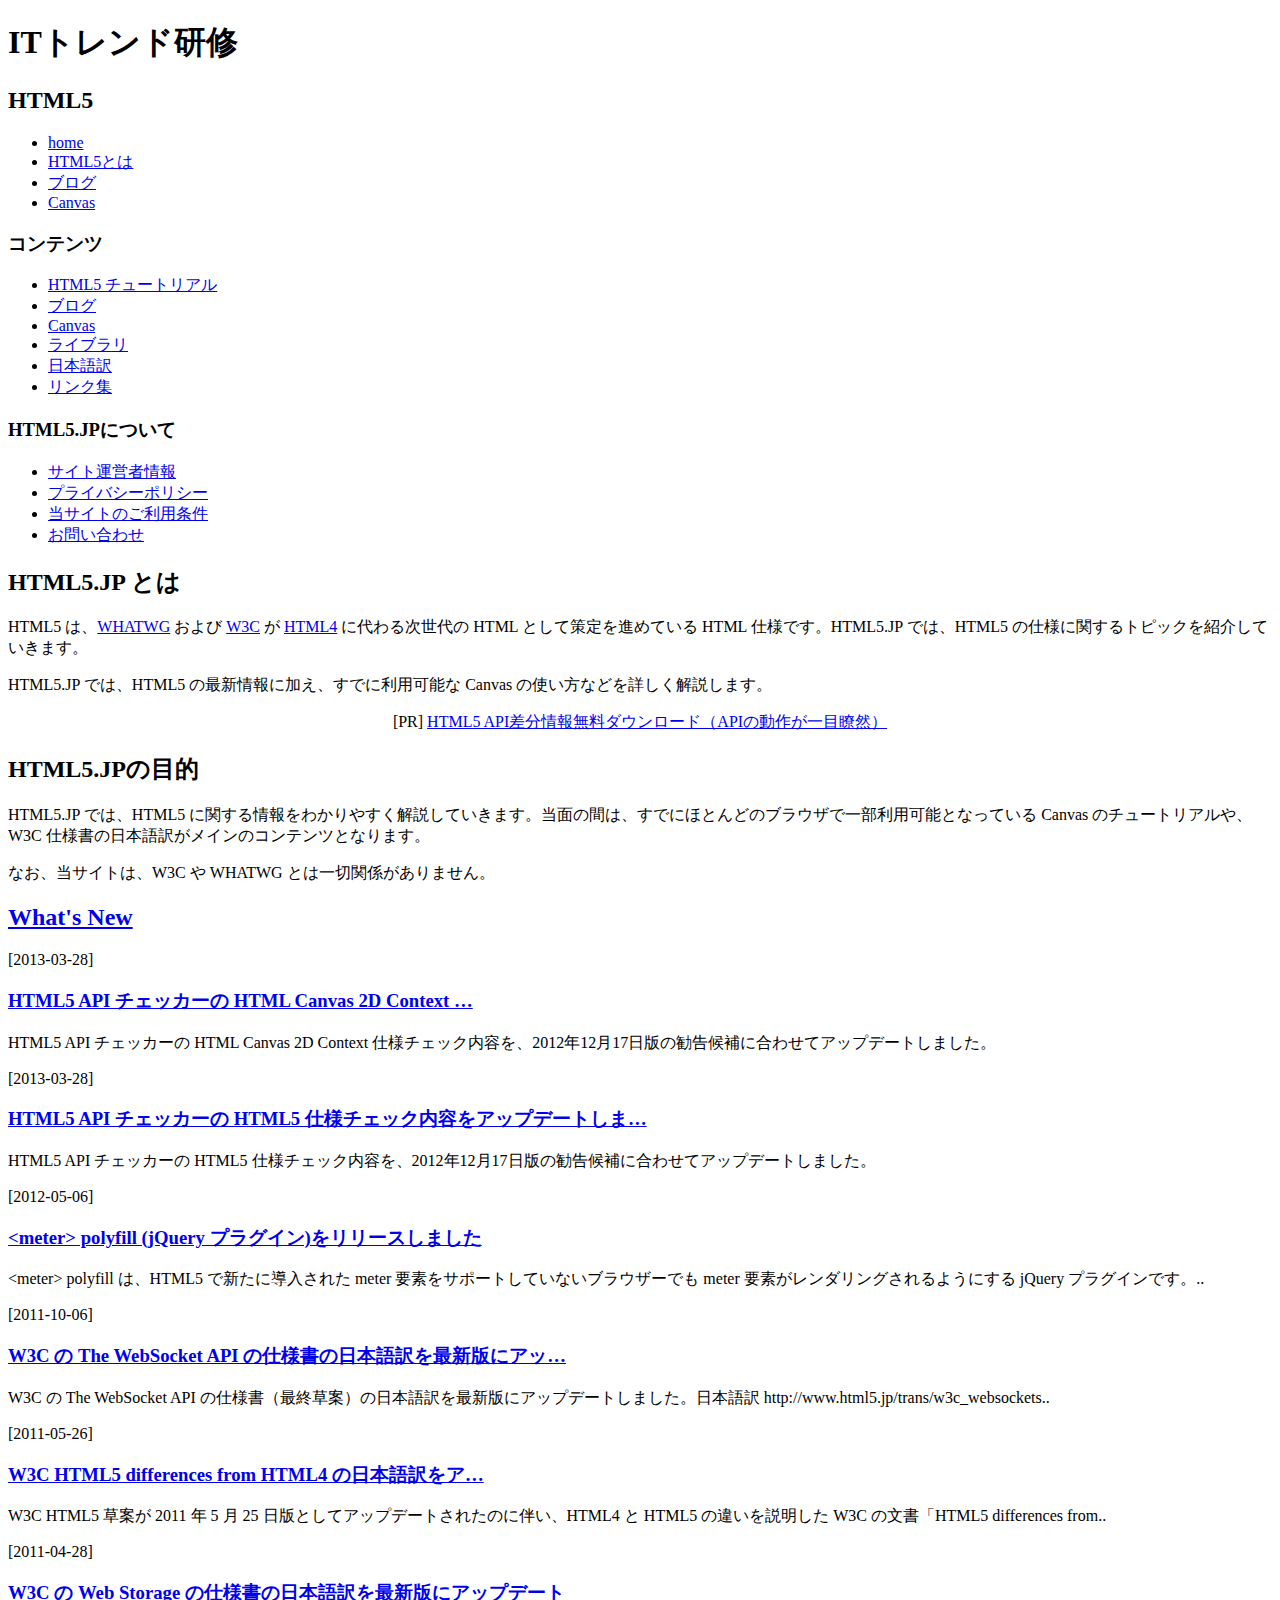
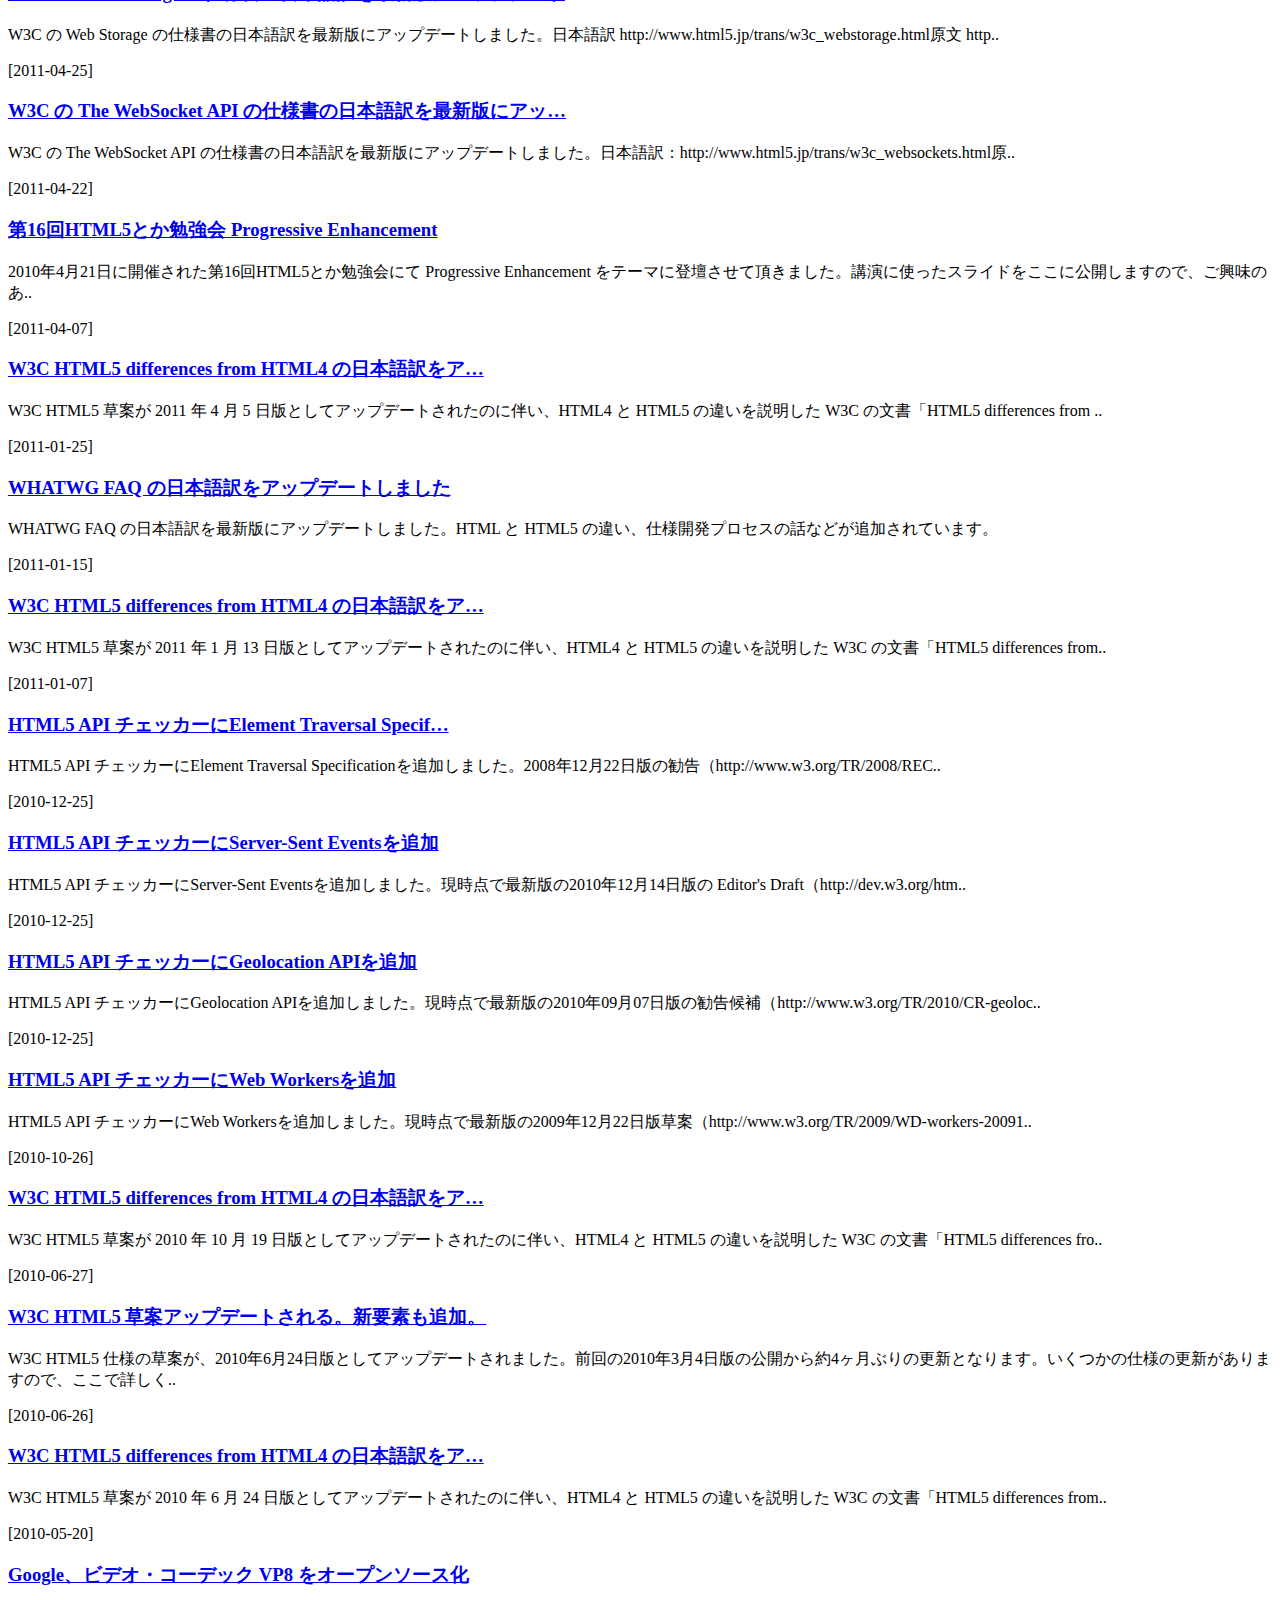
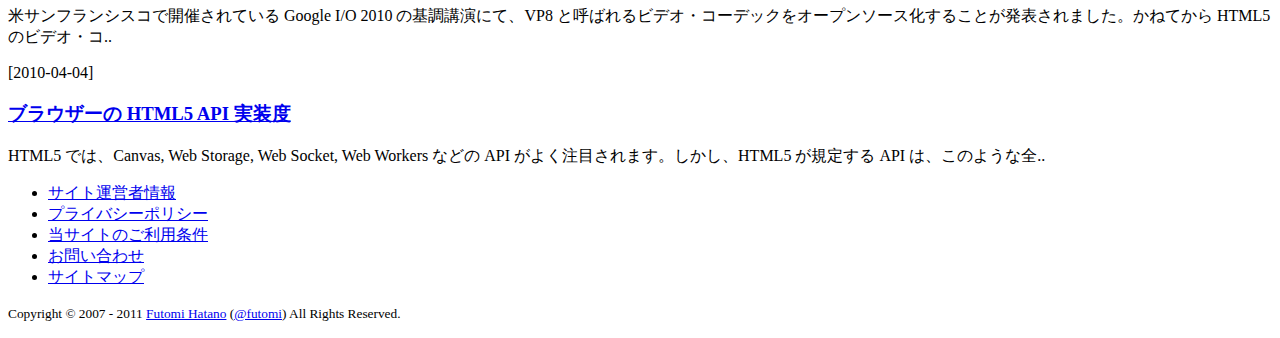
==== 02_成果物/reference/tug_add_html5.html @ cef4dcf5 "とりあえず" ====
<!DOCTYPE html>
<html lang="ja">
<head>
<meta charset="Shift_JIS" />
<title>�ǉ��^�O</title>
<link rel="stylesheet" href="/css/style.css" type="text/css" />
</head>

<body>

<div id="wrapper"> 

    <header id="header">
    <hgroup>
        <h1>IT�g�����h���C</h1>
        <h2>HTML5</h2>
    </hgroup>
    <nav>
        <ul>
            <li><a href="/">home</a></li>
            <li><a href="/tutorial/index.html">HTML5�Ƃ�</a></li>
            <li><a href="/blog/">�u���O</a></li>
            <li><a href="/canvas/index.html">Canvas</a></li>
        </ul>
    </nav>
    </header>
</div>

<div id="wrapper-left">
    <nav>
    <h3>�R���e���c</h3>
        <ul>
            <li><a href="/tutorial/index.html">HTML5 �`���[�g���A��</a></li>
            <li><a href="/html5/index.html">�u���O</a></li>
            <li><a href="/canvas/index.html">Canvas</a></li>
            <li><a href="/library/index.html">���C�u����</a></li>
            <li><a href="/trans/index.html">���{���</a></li>
            <li><a href="/link/index.html">�����N�W</a></li>
        </ul>
    <h3>HTML5.JP�ɂ���</h3>
        <ul>
            <li><a href="/about/profile.html">�T�C�g�^�c�ҏ��</a></li>
            <li><a href="/about/privacy.html">�v���C�o�V�[�|���V�[</a></li>
            <li><a href="/about/termsofuse.html">���T�C�g�̂����p����</a></li>
            <li><a href="/about/exec/contact/form.cgi">���₢���킹</a></li>
        </ul>
    </nav>
</div>

	<div id="mc" class="top-page">
		<section class="intro">
			<h2>HTML5.JP �Ƃ�</h2>
			<p>HTML5 �́A<a href="http://www.whatwg.org/" title="Web Hypertext Application Technology Working Group">WHATWG</a> ����� <a href="http://www.w3.org/" title="World Wide Web Consortium (W3C)">W3C</a> �� <a href="http://www.w3.org/TR/html401/" title="HTML 4.01 Specification">HTML4</a> �ɑ��鎟����� HTML �Ƃ��č����i�߂Ă��� HTML �d�l�ł��BHTML5.JP �ł́AHTML5 �̎d�l�Ɋւ���g�s�b�N���Љ�Ă����܂��B</p>
			<p>HTML5.JP �ł́AHTML5 �̍ŐV���ɉ����A���łɗ��p�\�� Canvas �̎g�����Ȃǂ��ڂ���������܂��B</p>
		</section>
		<div class="clear"></div>
		<!-- ad start --> 
		<aside class="ad">
<script>
google_ad_client = "pub-7217244092102002";
google_ad_slot = "2518231222";
google_ad_width = 468;
google_ad_height = 60;
</script>
<script src="http://pagead2.googlesyndication.com/pagead/show_ads.js"></script>
</aside>


		<div style="text-align:center;">
			<p>[PR] <a href="http://www.proveq.jp/html5-api-definfo/index.html">HTML5 API������񖳗��_�E�����[�h�iAPI�̓��삪��ڗđR�j</a></p>
		</div>
		<!-- ad end -->
		<section>
			<h2>HTML5.JP�̖ړI</h2>
			<p>HTML5.JP �ł́AHTML5 �Ɋւ�������킩��₷��������Ă����܂��B���ʂ̊Ԃ́A���łɂقƂ�ǂ̃u���E�U�ňꕔ���p�\�ƂȂ��Ă��� Canvas �̃`���[�g���A����AW3C �d�l���̓��{��󂪃��C���̃R���e���c�ƂȂ�܂��B</p>
			<p>�Ȃ��A���T�C�g�́AW3C �� WHATWG �Ƃ͈�؊֌W������܂���B</p>
		</section>
		<section id="whatsnew">
			<h2><a href="http://www.html5.jp/index.rdf">What's New</a></h2>
			
<article>
  <header>
    [<time datetime="2013-03-28T23:48:10+09:00">2013-03-28</time>]
    <h3><a href="http://www.html5.jp/tutorial/apicheck/2dcontext.html">HTML5 API �`�F�b�J�[�� HTML Canvas 2D Context �c</a></h3>
  </header>
  <p>HTML5 API �`�F�b�J�[�� HTML Canvas 2D Context �d�l�`�F�b�N���e���A2012�N12��17���ł̊������ɍ��킹�ăA�b�v�f�[�g���܂����B</p>
</article>

<article>
  <header>
    [<time datetime="2013-03-28T21:30:02+09:00">2013-03-28</time>]
    <h3><a href="http://www.html5.jp/tutorial/apicheck/index.html">HTML5 API �`�F�b�J�[�� HTML5 �d�l�`�F�b�N���e���A�b�v�f�[�g���܁c</a></h3>
  </header>
  <p>HTML5 API �`�F�b�J�[�� HTML5 �d�l�`�F�b�N���e���A2012�N12��17���ł̊������ɍ��킹�ăA�b�v�f�[�g���܂����B</p>
</article>

<article>
  <header>
    [<time datetime="2012-05-06T08:53:52+09:00">2012-05-06</time>]
    <h3><a href="http://www.html5.jp/library/meter.html">&lt;meter&gt; polyfill (jQuery �v���O�C��)�������[�X���܂���</a></h3>
  </header>
  <p>&lt;meter&gt; polyfill �́AHTML5 �ŐV���ɓ������ꂽ meter �v�f���T�|�[�g���Ă��Ȃ��u���E�U�[�ł� meter �v�f�������_�����O�����悤�ɂ��� jQuery �v���O�C���ł��B..</p>
</article>

<article>
  <header>
    [<time datetime="2011-10-06T20:50:57+09:00">2011-10-06</time>]
    <h3><a href="http://www.html5.jp/trans/w3c_websockets.html">W3C �� The WebSocket API �̎d�l���̓��{�����ŐV�łɃA�b�c</a></h3>
  </header>
  <p>W3C �� The WebSocket API �̎d�l���i�ŏI���āj�̓��{�����ŐV�łɃA�b�v�f�[�g���܂����B���{��� http://www.html5.jp/trans/w3c_websockets..</p>
</article>

<article>
  <header>
    [<time datetime="2011-05-26T11:13:07+09:00">2011-05-26</time>]
    <h3><a href="http://www.html5.jp/trans/w3c_differences.html">W3C HTML5 differences from HTML4 �̓��{�����A�c</a></h3>
  </header>
  <p>W3C HTML5 ���Ă� 2011 �N 5 �� 25 ���łƂ��ăA�b�v�f�[�g���ꂽ�̂ɔ����AHTML4 �� HTML5 �̈Ⴂ��������� W3C �̕����uHTML5 differences from..</p>
</article>

<article>
  <header>
    [<time datetime="2011-04-28T17:18:43+09:00">2011-04-28</time>]
    <h3><a href="http://www.html5.jp/trans/w3c_webstorage.html">W3C �� Web Storage �̎d�l���̓��{�����ŐV�łɃA�b�v�f�[�g</a></h3>
  </header>
  <p>W3C �� Web Storage �̎d�l���̓��{�����ŐV�łɃA�b�v�f�[�g���܂����B���{��� http://www.html5.jp/trans/w3c_webstorage.html���� http..</p>
</article>

<article>
  <header>
    [<time datetime="2011-04-25T00:47:29+09:00">2011-04-25</time>]
    <h3><a href="http://www.html5.jp/trans/w3c_websockets.html">W3C �� The WebSocket API �̎d�l���̓��{�����ŐV�łɃA�b�c</a></h3>
  </header>
  <p>W3C �� The WebSocket API �̎d�l���̓��{�����ŐV�łɃA�b�v�f�[�g���܂����B���{���Fhttp://www.html5.jp/trans/w3c_websockets.html��..</p>
</article>

<article>
  <header>
    [<time datetime="2011-04-22T11:22:14+09:00">2011-04-22</time>]
    <h3><a href="http://www.html5.jp/blog/?p=503">��16��HTML5�Ƃ��׋��� Progressive Enhancement</a></h3>
  </header>
  <p>2010�N4��21���ɊJ�Â��ꂽ��16��HTML5�Ƃ��׋���ɂ� Progressive Enhancement ���e�[�}�ɓo�d�����Ē����܂����B�u���Ɏg�����X���C�h�������Ɍ��J���܂��̂ŁA�������̂�..</p>
</article>

<article>
  <header>
    [<time datetime="2011-04-07T10:18:35+09:00">2011-04-07</time>]
    <h3><a href="http://www.html5.jp/trans/w3c_differences.html">W3C HTML5 differences from HTML4 �̓��{�����A�c</a></h3>
  </header>
  <p>W3C HTML5 ���Ă� 2011 �N 4 �� 5 ���łƂ��ăA�b�v�f�[�g���ꂽ�̂ɔ����AHTML4 �� HTML5 �̈Ⴂ��������� W3C �̕����uHTML5 differences from ..</p>
</article>

<article>
  <header>
    [<time datetime="2011-01-25T21:31:02+09:00">2011-01-25</time>]
    <h3><a href="http://www.html5.jp/trans/whatwg_html5faq.html">WHATWG FAQ �̓��{�����A�b�v�f�[�g���܂���</a></h3>
  </header>
  <p>WHATWG FAQ �̓��{�����ŐV�łɃA�b�v�f�[�g���܂����BHTML �� HTML5 �̈Ⴂ�A�d�l�J���v���Z�X�̘b�Ȃǂ��ǉ�����Ă��܂��B</p>
</article>

<article>
  <header>
    [<time datetime="2011-01-15T11:53:48+09:00">2011-01-15</time>]
    <h3><a href="http://www.html5.jp/trans/w3c_differences.html">W3C HTML5 differences from HTML4 �̓��{�����A�c</a></h3>
  </header>
  <p>W3C HTML5 ���Ă� 2011 �N 1 �� 13 ���łƂ��ăA�b�v�f�[�g���ꂽ�̂ɔ����AHTML4 �� HTML5 �̈Ⴂ��������� W3C �̕����uHTML5 differences from..</p>
</article>

<article>
  <header>
    [<time datetime="2011-01-07T19:50:58+09:00">2011-01-07</time>]
    <h3><a href="http://www.html5.jp/tutorial/apicheck/index.html">HTML5 API �`�F�b�J�[��Element Traversal Specif�c</a></h3>
  </header>
  <p>HTML5 API �`�F�b�J�[��Element Traversal Specification��ǉ����܂����B2008�N12��22���ł̊����ihttp://www.w3.org/TR/2008/REC..</p>
</article>

<article>
  <header>
    [<time datetime="2010-12-25T21:39:37+09:00">2010-12-25</time>]
    <h3><a href="http://www.html5.jp/tutorial/apicheck/index.html">HTML5 API �`�F�b�J�[��Server-Sent Events��ǉ�</a></h3>
  </header>
  <p>HTML5 API �`�F�b�J�[��Server-Sent Events��ǉ����܂����B�����_�ōŐV�ł�2010�N12��14���ł� Editor&#39;s Draft�ihttp://dev.w3.org/htm..</p>
</article>

<article>
  <header>
    [<time datetime="2010-12-25T14:30:27+09:00">2010-12-25</time>]
    <h3><a href="http://www.html5.jp/tutorial/apicheck/index.html">HTML5 API �`�F�b�J�[��Geolocation API��ǉ�</a></h3>
  </header>
  <p>HTML5 API �`�F�b�J�[��Geolocation API��ǉ����܂����B�����_�ōŐV�ł�2010�N09��07���ł̊������ihttp://www.w3.org/TR/2010/CR-geoloc..</p>
</article>

<article>
  <header>
    [<time datetime="2010-12-25T01:30:51+09:00">2010-12-25</time>]
    <h3><a href="http://www.html5.jp/tutorial/apicheck/index.html">HTML5 API �`�F�b�J�[��Web Workers��ǉ�</a></h3>
  </header>
  <p>HTML5 API �`�F�b�J�[��Web Workers��ǉ����܂����B�����_�ōŐV�ł�2009�N12��22���ő��āihttp://www.w3.org/TR/2009/WD-workers-20091..</p>
</article>

<article>
  <header>
    [<time datetime="2010-10-26T09:55:42+09:00">2010-10-26</time>]
    <h3><a href="http://www.html5.jp/trans/w3c_differences.html">W3C HTML5 differences from HTML4 �̓��{�����A�c</a></h3>
  </header>
  <p>W3C HTML5 ���Ă� 2010 �N 10 �� 19 ���łƂ��ăA�b�v�f�[�g���ꂽ�̂ɔ����AHTML4 �� HTML5 �̈Ⴂ��������� W3C �̕����uHTML5 differences fro..</p>
</article>

<article>
  <header>
    [<time datetime="2010-06-27T13:31:27+09:00">2010-06-27</time>]
    <h3><a href="http://www.html5.jp/blog/2010/06/27/w3c-html5-draft-updated/">W3C HTML5 ���ăA�b�v�f�[�g�����B�V�v�f���ǉ��B</a></h3>
  </header>
  <p>W3C HTML5 �d�l�̑��Ă��A2010�N6��24���łƂ��ăA�b�v�f�[�g����܂����B�O���2010�N3��4���ł̌��J�����4�����Ԃ�̍X�V�ƂȂ�܂��B�������̎d�l�̍X�V������܂��̂ŁA�����ŏڂ���..</p>
</article>

<article>
  <header>
    [<time datetime="2010-06-26T15:23:01+09:00">2010-06-26</time>]
    <h3><a href="http://www.html5.jp/trans/w3c_differences.html">W3C HTML5 differences from HTML4 �̓��{�����A�c</a></h3>
  </header>
  <p>W3C HTML5 ���Ă� 2010 �N 6 �� 24 ���łƂ��ăA�b�v�f�[�g���ꂽ�̂ɔ����AHTML4 �� HTML5 �̈Ⴂ��������� W3C �̕����uHTML5 differences from..</p>
</article>

<article>
  <header>
    [<time datetime="2010-05-20T10:44:43+09:00">2010-05-20</time>]
    <h3><a href="http://www.html5.jp/blog/2010/05/20/google-vp8-webm/">Google�A�r�f�I�E�R�[�f�b�N VP8 ���I�[�v���\�[�X��</a></h3>
  </header>
  <p>�ăT���t�����V�X�R�ŊJ�Â���Ă��� Google I/O 2010 �̊�u���ɂāAVP8 �ƌĂ΂��r�f�I�E�R�[�f�b�N���I�[�v���\�[�X�����邱�Ƃ����\����܂����B���˂Ă��� HTML5 �̃r�f�I�E�R..</p>
</article>

<article>
  <header>
    [<time datetime="2010-04-04T18:00:10+09:00">2010-04-04</time>]
    <h3><a href="http://www.html5.jp/blog/2010/04/04/html5-api/">�u���E�U�[�� HTML5 API �����x</a></h3>
  </header>
  <p>HTML5 �ł́ACanvas, Web Storage, Web Socket, Web Workers �Ȃǂ� API ���悭���ڂ���܂��B�������AHTML5 ���K�肷�� API �́A���̂悤�ȑS..</p>
</article>
 
		</section>
	</div>
	<!-- main content end --> 
	<!-- footer start --> 
	<footer id="footer">
	<ul>
		<li><a href="/about/profile.html">�T�C�g�^�c�ҏ��</a></li>
		<li><a href="/about/privacy.html">�v���C�o�V�[�|���V�[</a></li>
		<li><a href="/about/termsofuse.html">���T�C�g�̂����p����</a></li>
		<li><a href="/about/exec/contact/form.cgi">���₢���킹</a></li>
		<li><a href="/about/sitemap.html">�T�C�g�}�b�v</a></li>
	</ul>
	<p id="copyright"><small>Copyright &#169; 2007 - 2011 <a href="http://www.futomi.com/">Futomi Hatano</a> (<a href="http://twitter.com/futomi">@futomi</a>) All Rights Reserved.</small></p>
</footer>
<script type="text/javascript" src="/common/js/accp.js"></script>
 
	<!-- footer end --> 
</div>
</body>
</html>
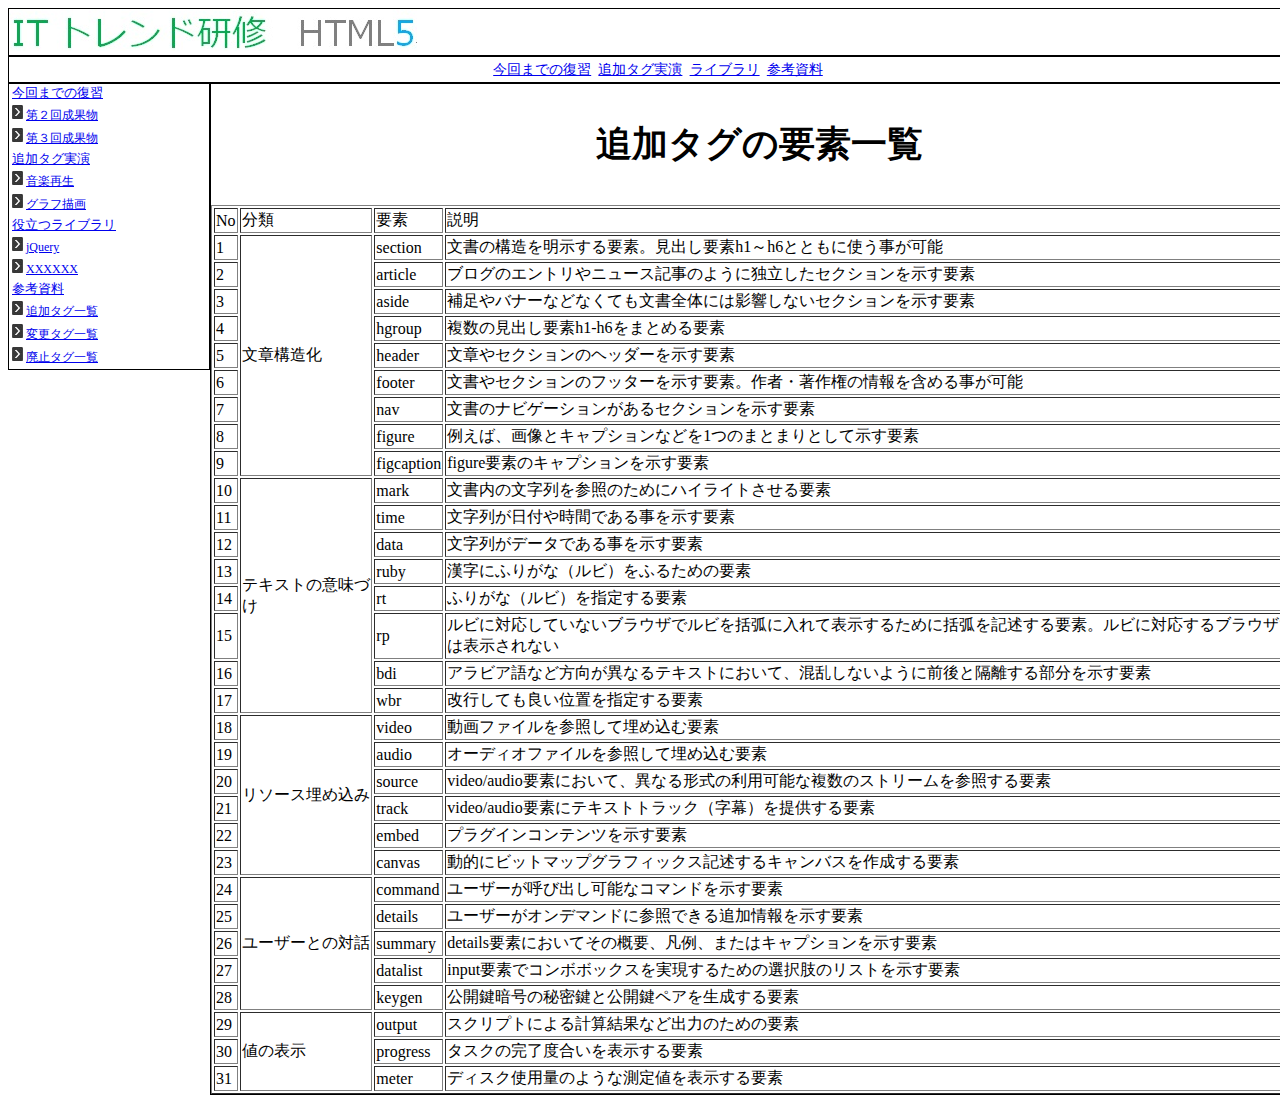
==== commit c87d1ec4: "ちょっと進めた" ====
--- a/02_成果物/reference/tug_add_html5.html
+++ b/02_成果物/reference/tug_add_html5.html
@@ -1,260 +1,100 @@
 <!DOCTYPE html>
 <html lang="ja">
+<!-- HTML���̋L�q -->
 <head>
-<meta charset="Shift_JIS" />
-<title>�ǉ��^�O</title>
-<link rel="stylesheet" href="/css/style.css" type="text/css" />
+  <meta charset="Shift_JIS" />
+  <title>�ǉ��^�O�ꗗ</title>
+  <link rel="stylesheet" href="../css/style.css" type="text/css" />
+  <script type="text/javascript" src="../scrpt/html5.js"></script>
 </head>
 
+
+
+<!-- HTML�{�̂̋L�q -->
 <body>
+<div id="content">
 
-<div id="wrapper"> 
-
-    <header id="header">
-    <hgroup>
-        <h1>IT�g�����h���C</h1>
-        <h2>HTML5</h2>
-    </hgroup>
-    <nav>
-        <ul>
-            <li><a href="/">home</a></li>
-            <li><a href="/tutorial/index.html">HTML5�Ƃ�</a></li>
-            <li><a href="/blog/">�u���O</a></li>
-            <li><a href="/canvas/index.html">Canvas</a></li>
-        </ul>
-    </nav>
-    </header>
+<!-- �摜�w�b�_�[�̋L�q -->
+<div id="title">
+  <header id="header">
+    <img src="../images/hedder.jpg">
+  </header>
 </div>
 
-<div id="wrapper-left">
-    <nav>
-    <h3>�R���e���c</h3>
-        <ul>
-            <li><a href="/tutorial/index.html">HTML5 �`���[�g���A��</a></li>
-            <li><a href="/html5/index.html">�u���O</a></li>
-            <li><a href="/canvas/index.html">Canvas</a></li>
-            <li><a href="/library/index.html">���C�u����</a></li>
-            <li><a href="/trans/index.html">���{���</a></li>
-            <li><a href="/link/index.html">�����N�W</a></li>
-        </ul>
-    <h3>HTML5.JP�ɂ���</h3>
-        <ul>
-            <li><a href="/about/profile.html">�T�C�g�^�c�ҏ��</a></li>
-            <li><a href="/about/privacy.html">�v���C�o�V�[�|���V�[</a></li>
-            <li><a href="/about/termsofuse.html">���T�C�g�̂����p����</a></li>
-            <li><a href="/about/exec/contact/form.cgi">���₢���킹</a></li>
-        </ul>
-    </nav>
+<!-- ���j���[�w�b�_�[�̋L�q -->
+<div id="menu_hedder"> 
+    <hgroup>
+      <a href="#">����܂ł̕��K</a>&nbsp
+      <a href="#">�ǉ��^�O����</a>&nbsp
+      <a href="#">���C�u����</a>&nbsp
+      <a href="#">�Q�l����</a>
+    </hgroup>
 </div>
-
-	<div id="mc" class="top-page">
-		<section class="intro">
-			<h2>HTML5.JP �Ƃ�</h2>
-			<p>HTML5 �́A<a href="http://www.whatwg.org/" title="Web Hypertext Application Technology Working Group">WHATWG</a> ����� <a href="http://www.w3.org/" title="World Wide Web Consortium (W3C)">W3C</a> �� <a href="http://www.w3.org/TR/html401/" title="HTML 4.01 Specification">HTML4</a> �ɑ��鎟����� HTML �Ƃ��č����i�߂Ă��� HTML �d�l�ł��BHTML5.JP �ł́AHTML5 �̎d�l�Ɋւ���g�s�b�N���Љ�Ă����܂��B</p>
-			<p>HTML5.JP �ł́AHTML5 �̍ŐV���ɉ����A���łɗ��p�\�� Canvas �̎g�����Ȃǂ��ڂ���������܂��B</p>
-		</section>
-		<div class="clear"></div>
-		<!-- ad start --> 
-		<aside class="ad">
-<script>
-google_ad_client = "pub-7217244092102002";
-google_ad_slot = "2518231222";
-google_ad_width = 468;
-google_ad_height = 60;
-</script>
-<script src="http://pagead2.googlesyndication.com/pagead/show_ads.js"></script>
-</aside>
-
-
-		<div style="text-align:center;">
-			<p>[PR] <a href="http://www.proveq.jp/html5-api-definfo/index.html">HTML5 API������񖳗��_�E�����[�h�iAPI�̓��삪��ڗđR�j</a></p>
-		</div>
-		<!-- ad end -->
-		<section>
-			<h2>HTML5.JP�̖ړI</h2>
-			<p>HTML5.JP �ł́AHTML5 �Ɋւ�������킩��₷��������Ă����܂��B���ʂ̊Ԃ́A���łɂقƂ�ǂ̃u���E�U�ňꕔ���p�\�ƂȂ��Ă��� Canvas �̃`���[�g���A����AW3C �d�l���̓��{��󂪃��C���̃R���e���c�ƂȂ�܂��B</p>
-			<p>�Ȃ��A���T�C�g�́AW3C �� WHATWG �Ƃ͈�؊֌W������܂���B</p>
-		</section>
-		<section id="whatsnew">
-			<h2><a href="http://www.html5.jp/index.rdf">What's New</a></h2>
-			
-<article>
-  <header>
-    [<time datetime="2013-03-28T23:48:10+09:00">2013-03-28</time>]
-    <h3><a href="http://www.html5.jp/tutorial/apicheck/2dcontext.html">HTML5 API �`�F�b�J�[�� HTML Canvas 2D Context �c</a></h3>
-  </header>
-  <p>HTML5 API �`�F�b�J�[�� HTML Canvas 2D Context �d�l�`�F�b�N���e���A2012�N12��17���ł̊������ɍ��킹�ăA�b�v�f�[�g���܂����B</p>
-</article>
-
-<article>
-  <header>
-    [<time datetime="2013-03-28T21:30:02+09:00">2013-03-28</time>]
-    <h3><a href="http://www.html5.jp/tutorial/apicheck/index.html">HTML5 API �`�F�b�J�[�� HTML5 �d�l�`�F�b�N���e���A�b�v�f�[�g���܁c</a></h3>
-  </header>
-  <p>HTML5 API �`�F�b�J�[�� HTML5 �d�l�`�F�b�N���e���A2012�N12��17���ł̊������ɍ��킹�ăA�b�v�f�[�g���܂����B</p>
-</article>
-
-<article>
-  <header>
-    [<time datetime="2012-05-06T08:53:52+09:00">2012-05-06</time>]
-    <h3><a href="http://www.html5.jp/library/meter.html">&lt;meter&gt; polyfill (jQuery �v���O�C��)�������[�X���܂���</a></h3>
-  </header>
-  <p>&lt;meter&gt; polyfill �́AHTML5 �ŐV���ɓ������ꂽ meter �v�f���T�|�[�g���Ă��Ȃ��u���E�U�[�ł� meter �v�f�������_�����O�����悤�ɂ��� jQuery �v���O�C���ł��B..</p>
-</article>
-
-<article>
-  <header>
-    [<time datetime="2011-10-06T20:50:57+09:00">2011-10-06</time>]
-    <h3><a href="http://www.html5.jp/trans/w3c_websockets.html">W3C �� The WebSocket API �̎d�l���̓��{�����ŐV�łɃA�b�c</a></h3>
-  </header>
-  <p>W3C �� The WebSocket API �̎d�l���i�ŏI���āj�̓��{�����ŐV�łɃA�b�v�f�[�g���܂����B���{��� http://www.html5.jp/trans/w3c_websockets..</p>
-</article>
-
-<article>
-  <header>
-    [<time datetime="2011-05-26T11:13:07+09:00">2011-05-26</time>]
-    <h3><a href="http://www.html5.jp/trans/w3c_differences.html">W3C HTML5 differences from HTML4 �̓��{�����A�c</a></h3>
-  </header>
-  <p>W3C HTML5 ���Ă� 2011 �N 5 �� 25 ���łƂ��ăA�b�v�f�[�g���ꂽ�̂ɔ����AHTML4 �� HTML5 �̈Ⴂ��������� W3C �̕����uHTML5 differences from..</p>
-</article>
-
-<article>
-  <header>
-    [<time datetime="2011-04-28T17:18:43+09:00">2011-04-28</time>]
-    <h3><a href="http://www.html5.jp/trans/w3c_webstorage.html">W3C �� Web Storage �̎d�l���̓��{�����ŐV�łɃA�b�v�f�[�g</a></h3>
-  </header>
-  <p>W3C �� Web Storage �̎d�l���̓��{�����ŐV�łɃA�b�v�f�[�g���܂����B���{��� http://www.html5.jp/trans/w3c_webstorage.html���� http..</p>
-</article>
-
-<article>
-  <header>
-    [<time datetime="2011-04-25T00:47:29+09:00">2011-04-25</time>]
-    <h3><a href="http://www.html5.jp/trans/w3c_websockets.html">W3C �� The WebSocket API �̎d�l���̓��{�����ŐV�łɃA�b�c</a></h3>
-  </header>
-  <p>W3C �� The WebSocket API �̎d�l���̓��{�����ŐV�łɃA�b�v�f�[�g���܂����B���{���Fhttp://www.html5.jp/trans/w3c_websockets.html��..</p>
-</article>
-
-<article>
-  <header>
-    [<time datetime="2011-04-22T11:22:14+09:00">2011-04-22</time>]
-    <h3><a href="http://www.html5.jp/blog/?p=503">��16��HTML5�Ƃ��׋��� Progressive Enhancement</a></h3>
-  </header>
-  <p>2010�N4��21���ɊJ�Â��ꂽ��16��HTML5�Ƃ��׋���ɂ� Progressive Enhancement ���e�[�}�ɓo�d�����Ē����܂����B�u���Ɏg�����X���C�h�������Ɍ��J���܂��̂ŁA�������̂�..</p>
-</article>
-
-<article>
-  <header>
-    [<time datetime="2011-04-07T10:18:35+09:00">2011-04-07</time>]
-    <h3><a href="http://www.html5.jp/trans/w3c_differences.html">W3C HTML5 differences from HTML4 �̓��{�����A�c</a></h3>
-  </header>
-  <p>W3C HTML5 ���Ă� 2011 �N 4 �� 5 ���łƂ��ăA�b�v�f�[�g���ꂽ�̂ɔ����AHTML4 �� HTML5 �̈Ⴂ��������� W3C �̕����uHTML5 differences from ..</p>
-</article>
-
-<article>
-  <header>
-    [<time datetime="2011-01-25T21:31:02+09:00">2011-01-25</time>]
-    <h3><a href="http://www.html5.jp/trans/whatwg_html5faq.html">WHATWG FAQ �̓��{�����A�b�v�f�[�g���܂���</a></h3>
-  </header>
-  <p>WHATWG FAQ �̓��{�����ŐV�łɃA�b�v�f�[�g���܂����BHTML �� HTML5 �̈Ⴂ�A�d�l�J���v���Z�X�̘b�Ȃǂ��ǉ�����Ă��܂��B</p>
-</article>
-
-<article>
-  <header>
-    [<time datetime="2011-01-15T11:53:48+09:00">2011-01-15</time>]
-    <h3><a href="http://www.html5.jp/trans/w3c_differences.html">W3C HTML5 differences from HTML4 �̓��{�����A�c</a></h3>
-  </header>
-  <p>W3C HTML5 ���Ă� 2011 �N 1 �� 13 ���łƂ��ăA�b�v�f�[�g���ꂽ�̂ɔ����AHTML4 �� HTML5 �̈Ⴂ��������� W3C �̕����uHTML5 differences from..</p>
-</article>
-
-<article>
-  <header>
-    [<time datetime="2011-01-07T19:50:58+09:00">2011-01-07</time>]
-    <h3><a href="http://www.html5.jp/tutorial/apicheck/index.html">HTML5 API �`�F�b�J�[��Element Traversal Specif�c</a></h3>
-  </header>
-  <p>HTML5 API �`�F�b�J�[��Element Traversal Specification��ǉ����܂����B2008�N12��22���ł̊����ihttp://www.w3.org/TR/2008/REC..</p>
-</article>
-
-<article>
-  <header>
-    [<time datetime="2010-12-25T21:39:37+09:00">2010-12-25</time>]
-    <h3><a href="http://www.html5.jp/tutorial/apicheck/index.html">HTML5 API �`�F�b�J�[��Server-Sent Events��ǉ�</a></h3>
-  </header>
-  <p>HTML5 API �`�F�b�J�[��Server-Sent Events��ǉ����܂����B�����_�ōŐV�ł�2010�N12��14���ł� Editor&#39;s Draft�ihttp://dev.w3.org/htm..</p>
-</article>
-
-<article>
-  <header>
-    [<time datetime="2010-12-25T14:30:27+09:00">2010-12-25</time>]
-    <h3><a href="http://www.html5.jp/tutorial/apicheck/index.html">HTML5 API �`�F�b�J�[��Geolocation API��ǉ�</a></h3>
-  </header>
-  <p>HTML5 API �`�F�b�J�[��Geolocation API��ǉ����܂����B�����_�ōŐV�ł�2010�N09��07���ł̊������ihttp://www.w3.org/TR/2010/CR-geoloc..</p>
-</article>
-
-<article>
-  <header>
-    [<time datetime="2010-12-25T01:30:51+09:00">2010-12-25</time>]
-    <h3><a href="http://www.html5.jp/tutorial/apicheck/index.html">HTML5 API �`�F�b�J�[��Web Workers��ǉ�</a></h3>
-  </header>
-  <p>HTML5 API �`�F�b�J�[��Web Workers��ǉ����܂����B�����_�ōŐV�ł�2009�N12��22���ő��āihttp://www.w3.org/TR/2009/WD-workers-20091..</p>
-</article>
-
-<article>
-  <header>
-    [<time datetime="2010-10-26T09:55:42+09:00">2010-10-26</time>]
-    <h3><a href="http://www.html5.jp/trans/w3c_differences.html">W3C HTML5 differences from HTML4 �̓��{�����A�c</a></h3>
-  </header>
-  <p>W3C HTML5 ���Ă� 2010 �N 10 �� 19 ���łƂ��ăA�b�v�f�[�g���ꂽ�̂ɔ����AHTML4 �� HTML5 �̈Ⴂ��������� W3C �̕����uHTML5 differences fro..</p>
-</article>
-
-<article>
-  <header>
-    [<time datetime="2010-06-27T13:31:27+09:00">2010-06-27</time>]
-    <h3><a href="http://www.html5.jp/blog/2010/06/27/w3c-html5-draft-updated/">W3C HTML5 ���ăA�b�v�f�[�g�����B�V�v�f���ǉ��B</a></h3>
-  </header>
-  <p>W3C HTML5 �d�l�̑��Ă��A2010�N6��24���łƂ��ăA�b�v�f�[�g����܂����B�O���2010�N3��4���ł̌��J�����4�����Ԃ�̍X�V�ƂȂ�܂��B�������̎d�l�̍X�V������܂��̂ŁA�����ŏڂ���..</p>
-</article>
-
-<article>
-  <header>
-    [<time datetime="2010-06-26T15:23:01+09:00">2010-06-26</time>]
-    <h3><a href="http://www.html5.jp/trans/w3c_differences.html">W3C HTML5 differences from HTML4 �̓��{�����A�c</a></h3>
-  </header>
-  <p>W3C HTML5 ���Ă� 2010 �N 6 �� 24 ���łƂ��ăA�b�v�f�[�g���ꂽ�̂ɔ����AHTML4 �� HTML5 �̈Ⴂ��������� W3C �̕����uHTML5 differences from..</p>
-</article>
-
-<article>
-  <header>
-    [<time datetime="2010-05-20T10:44:43+09:00">2010-05-20</time>]
-    <h3><a href="http://www.html5.jp/blog/2010/05/20/google-vp8-webm/">Google�A�r�f�I�E�R�[�f�b�N VP8 ���I�[�v���\�[�X��</a></h3>
-  </header>
-  <p>�ăT���t�����V�X�R�ŊJ�Â���Ă��� Google I/O 2010 �̊�u���ɂāAVP8 �ƌĂ΂��r�f�I�E�R�[�f�b�N���I�[�v���\�[�X�����邱�Ƃ����\����܂����B���˂Ă��� HTML5 �̃r�f�I�E�R..</p>
-</article>
-
-<article>
-  <header>
-    [<time datetime="2010-04-04T18:00:10+09:00">2010-04-04</time>]
-    <h3><a href="http://www.html5.jp/blog/2010/04/04/html5-api/">�u���E�U�[�� HTML5 API �����x</a></h3>
-  </header>
-  <p>HTML5 �ł́ACanvas, Web Storage, Web Socket, Web Workers �Ȃǂ� API ���悭���ڂ���܂��B�������AHTML5 ���K�肷�� API �́A���̂悤�ȑS..</p>
-</article>
- 
-		</section>
-	</div>
-	<!-- main content end --> 
-	<!-- footer start --> 
-	<footer id="footer">
-	<ul>
-		<li><a href="/about/profile.html">�T�C�g�^�c�ҏ��</a></li>
-		<li><a href="/about/privacy.html">�v���C�o�V�[�|���V�[</a></li>
-		<li><a href="/about/termsofuse.html">���T�C�g�̂����p����</a></li>
-		<li><a href="/about/exec/contact/form.cgi">���₢���킹</a></li>
-		<li><a href="/about/sitemap.html">�T�C�g�}�b�v</a></li>
-	</ul>
-	<p id="copyright"><small>Copyright &#169; 2007 - 2011 <a href="http://www.futomi.com/">Futomi Hatano</a> (<a href="http://twitter.com/futomi">@futomi</a>) All Rights Reserved.</small></p>
-</footer>
-<script type="text/javascript" src="/common/js/accp.js"></script>
- 
-	<!-- footer end --> 
+<!-- �������j���[�̋L�q -->
+<div id="menu_left">
+  <table>
+  <nav>
+    &nbsp<font size="2.5px"><a href="#">����܂ł̕��K</a></font><br>
+    <table>
+      <tr><td><img src="../images/list.jpg">&nbsp<a href="#">��Q�񐬉ʕ�</a></td></tr>
+      <tr><td><img src="../images/list.jpg">&nbsp<a href="#">��R�񐬉ʕ�</a></td></tr>
+    </table>
+    &nbsp<font size="2.5px"><a href="#">�ǉ��^�O����</a></font><br>
+    <table>
+      <tr><td><img src="../images/list.jpg">&nbsp<a href="#">���y�Đ�</a></td></tr>
+      <tr><td><img src="../images/list.jpg">&nbsp<a href="#">�O���t�`��</a></td></tr>
+    </table>
+    &nbsp<font size="2.5px"><a href="#">�𗧂��C�u����</a></font><br>
+    <table>
+      <tr><td><img src="../images/list.jpg">&nbsp<a href="#">jQuery</a></td></tr>
+      <tr><td><img src="../images/list.jpg">&nbsp<a href="#">XXXXXX</a></td></tr>
+    </table>
+    &nbsp<font size="2.5px"><a href="#">�Q�l����</a></font><br>
+    <table>
+      <tr><td><img src="../images/list.jpg">&nbsp<a href="#">�ǉ��^�O�ꗗ</a></td></tr>
+      <tr><td><img src="../images/list.jpg">&nbsp<a href="#">�ύX�^�O�ꗗ</a></td></tr
+      <tr><td><img src="../images/list.jpg">&nbsp<a href="#">�p�~�^�O�ꗗ</a></td></tr>
+    </table>
+  </nav>
+  </table>
+</div>
+<div id="main">
+  <h3>�ǉ��^�O�̗v�f�ꗗ</h3>
+  <table border=1>
+    <tr><td>No</td><td>����</td><td>�v�f</td><td>����</td></tr>
+    <tr><td>1</td><td rowspan="9">���͍\����</td><td>section</td><td>�����̍\���𖾎�����v�f�B���o���v�fh1�`h6�ƂƂ��Ɏg�������\</td></tr>
+    <tr><td>2</td><td>article</td><td>�u���O�̃G���g����j���[�X�L���̂悤�ɓƗ������Z�N�V�����������v�f</td></tr>
+    <tr><td>3</td><td>aside</td><td>�⑫��o�i�[�ȂǂȂ��Ă������S�̂ɂ͉e�����Ȃ��Z�N�V�����������v�f</td></tr>
+    <tr><td>4</td><td>hgroup</td><td>�����̌��o���v�fh1-h6���܂Ƃ߂�v�f</td></tr>
+    <tr><td>5</td><td>header</td><td>���͂�Z�N�V�����̃w�b�_�[�������v�f</td></tr>
+    <tr><td>6</td><td>footer</td><td>������Z�N�V�����̃t�b�^�[�������v�f�B��ҁE���쌠�̏����܂߂鎖���\</td></tr>
+    <tr><td>7</td><td>nav</td><td>�����̃i�r�Q�[�V����������Z�N�V�����������v�f</td></tr>
+    <tr><td>8</td><td>figure</td><td>�Ⴆ�΁A�摜�ƃL���v�V�����Ȃǂ�1�̂܂Ƃ܂�Ƃ��Ď����v�f</td></tr>
+    <tr><td>9</td><td>figcaption</td><td>figure�v�f�̃L���v�V�����������v�f</td></tr>
+    <tr><td>10</td><td rowspan="8">�e�L�X�g�̈Ӗ��Â�</td><td>mark</td><td>�������̕�������Q�Ƃ̂��߂Ƀn�C���C�g������v�f</td></tr>
+    <tr><td>11</td><td>time</td><td>�����񂪓��t�⎞�Ԃł��鎖�������v�f</td></tr>
+    <tr><td>12</td><td>data</td><td>�����񂪃f�[�^�ł��鎖�������v�f</td></tr>
+    <tr><td>13</td><td>ruby</td><td>�����ɂӂ肪�ȁi���r�j���ӂ邽�߂̗v�f</td></tr>
+    <tr><td>14</td><td>rt</td><td>�ӂ肪�ȁi���r�j���w�肷��v�f</td></tr>
+    <tr><td>15</td><td>rp</td><td>���r�ɑΉ����Ă��Ȃ��u���E�U�Ń��r�����ʂɓ���ĕ\�����邽�߂Ɋ��ʂ��L�q����v�f�B���r�ɑΉ�����u���E�U�ł͕\������Ȃ�</td></tr>
+    <tr><td>16</td><td>bdi</td><td>�A���r�A��ȂǕ������قȂ�e�L�X�g�ɂ����āA�������Ȃ��悤�ɑO��Ɗu�����镔���������v�f</td></tr>
+    <tr><td>17</td><td>wbr</td><td>���s���Ă��ǂ��ʒu���w�肷��v�f</td></tr>
+    <tr><td>18</td><td rowspan="6">���\�[�X���ߍ���</td><td>video</td><td>����t�@�C�����Q�Ƃ��Ė��ߍ��ޗv�f</td></tr>
+    <tr><td>19</td><td>audio</td><td>�I�[�f�B�I�t�@�C�����Q�Ƃ��Ė��ߍ��ޗv�f</td></tr>
+    <tr><td>20</td><td>source</td><td>video/audio�v�f�ɂ����āA�قȂ�`���̗��p�\�ȕ����̃X�g���[�����Q�Ƃ���v�f</td></tr>
+    <tr><td>21</td><td>track</td><td>video/audio�v�f�Ƀe�L�X�g�g���b�N�i�����j��񋟂���v�f</td></tr>
+    <tr><td>22</td><td>embed</td><td>�v���O�C���R���e���c�������v�f</td></tr>
+    <tr><td>23</td><td>canvas</td><td>���I�Ƀr�b�g�}�b�v�O���t�B�b�N�X�L�q����L�����o�X���쐬����v�f</td></tr>
+    <tr><td>24</td><td rowspan="5">���[�U�[�Ƃ̑Θb</td><td>command</td><td>���[�U�[���Ăяo���\�ȃR�}���h�������v�f</td></tr>
+    <tr><td>25</td><td>details</td><td>���[�U�[���I���f�}���h�ɎQ�Ƃł���ǉ����������v�f</td></tr>
+    <tr><td>26</td><td>summary</td><td>details�v�f�ɂ����Ă��̊T�v�A�}��A�܂��̓L���v�V�����������v�f</td></tr>
+    <tr><td>27</td><td>datalist</td><td>input�v�f�ŃR���{�{�b�N�X���������邽�߂̑I�����̃��X�g�������v�f</td></tr>
+    <tr><td>28</td><td>keygen</td><td>���J���Í��̔閧���ƌ��J���y�A�𐶐�����v�f</td></tr>
+    <tr><td>29</td><td rowspan="3">�l�̕\��</td><td>output</td><td>�X�N���v�g�ɂ��v�Z���ʂȂǏo�͂̂��߂̗v�f</td></tr>
+    <tr><td>30</td><td>progress</td><td>�^�X�N�̊����x������\������v�f</td></tr>
+    <tr><td>31</td><td>meter</td><td>�f�B�X�N�g�p�ʂ̂悤�ȑ���l��\������v�f</td></tr>
+  </table>
+</div>
 </div>
 </body>
 </html>
--- a/02_成果物/css/style.css
+++ b/02_成果物/css/style.css
@@ -0,0 +1,50 @@
+div#content {
+  width: 1300px;
+  margin: auto;
+  position: relative;
+}
+
+div#title {
+  width: auto;
+  margin: auto;
+  position: relative;
+  border: 1px solid currentColor;
+}
+
+div#menu_hedder {
+  display: table-cell;
+  height: 25px;
+  width: 1300px;
+  text-align: center;
+  vertical-align: middle;
+  text-shadow: 1px 1px 1px #ffffff;
+  font-color: black;
+  font-size: 90%;
+  border: 1px solid currentColor;
+  background: -ms-linear-gradient(#FFFAFA 0%, #DCDCDC 50%, #D3D3D3 51%, #C0C0C0 100%);
+}
+
+div#menu_left {
+  float: left;
+  display: table-cell;
+  height: auto;
+  width: 200px;
+  text-align: left;
+  vertical-align: middle;
+  text-shadow: 1px 1px 1px #ffffff;
+  font-color: black;
+  font-size: 12px;
+  border: 1px solid currentColor;
+}
+
+div#main {
+  border: 1px solid currentColor;
+  float: left;
+  height: auto;
+  width: 1096px;
+}
+
+div#main h3 {
+  font-size: 36px;
+  text-align: center;
+}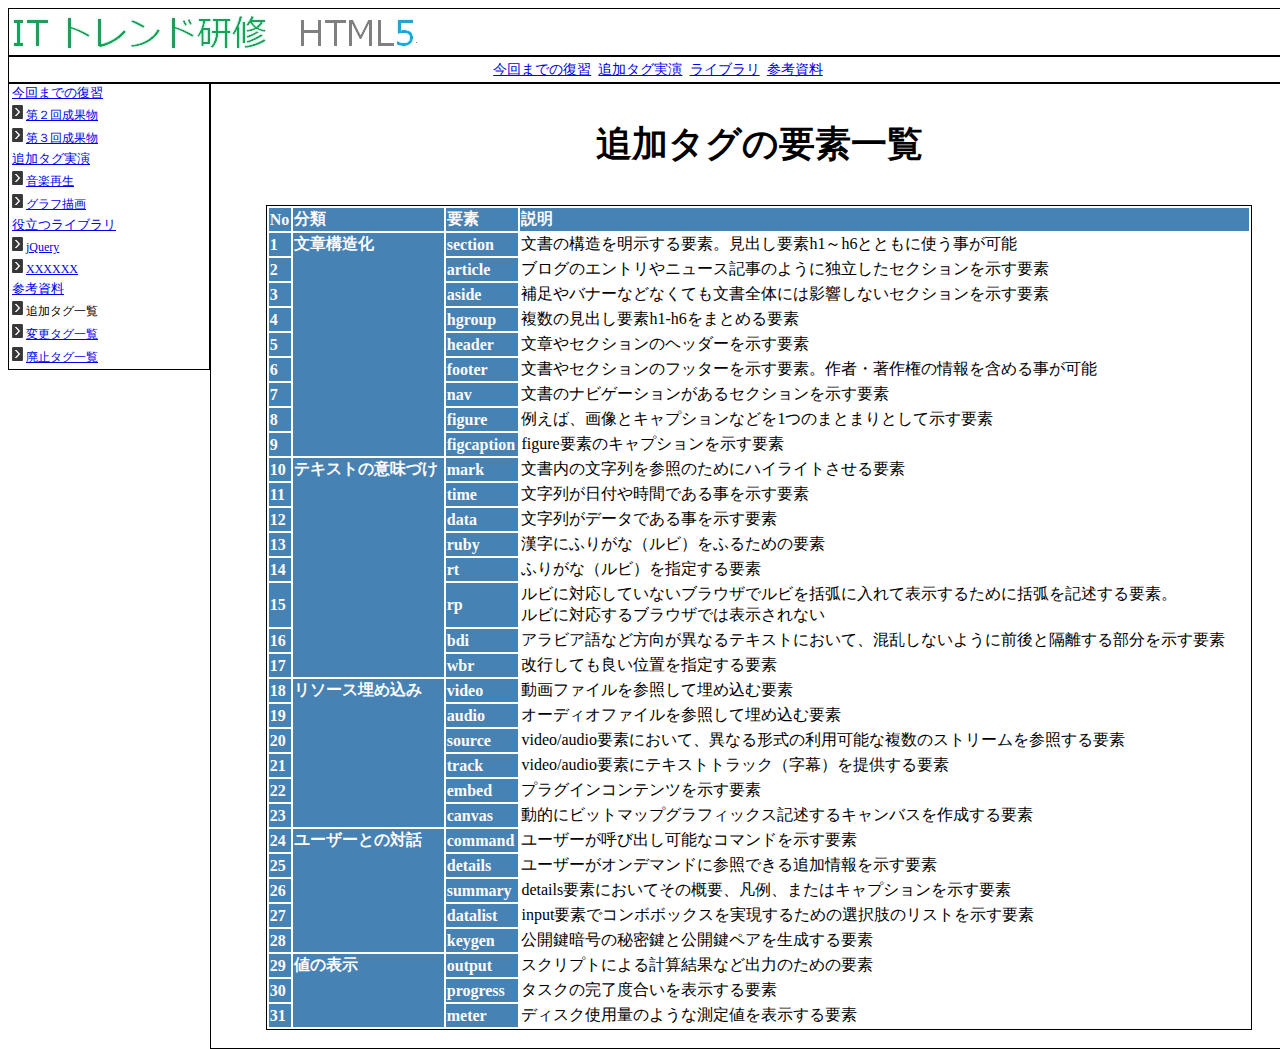
==== commit fdb7e49d: "最新化" ====
--- a/02_成果物/reference/tug_add_html5.html
+++ b/02_成果物/reference/tug_add_html5.html
@@ -51,7 +51,7 @@
     </table>
     &nbsp<font size="2.5px"><a href="#">�Q�l����</a></font><br>
     <table>
-      <tr><td><img src="../images/list.jpg">&nbsp<a href="#">�ǉ��^�O�ꗗ</a></td></tr>
+      <tr><td><img src="../images/list.jpg">&nbsp<span>�ǉ��^�O�ꗗ</span></td></tr>
       <tr><td><img src="../images/list.jpg">&nbsp<a href="#">�ύX�^�O�ꗗ</a></td></tr
       <tr><td><img src="../images/list.jpg">&nbsp<a href="#">�p�~�^�O�ꗗ</a></td></tr>
     </table>
@@ -60,41 +60,45 @@
 </div>
 <div id="main">
   <h3>�ǉ��^�O�̗v�f�ꗗ</h3>
-  <table border=1>
-    <tr><td>No</td><td>����</td><td>�v�f</td><td>����</td></tr>
-    <tr><td>1</td><td rowspan="9">���͍\����</td><td>section</td><td>�����̍\���𖾎�����v�f�B���o���v�fh1�`h6�ƂƂ��Ɏg�������\</td></tr>
-    <tr><td>2</td><td>article</td><td>�u���O�̃G���g����j���[�X�L���̂悤�ɓƗ������Z�N�V�����������v�f</td></tr>
-    <tr><td>3</td><td>aside</td><td>�⑫��o�i�[�ȂǂȂ��Ă������S�̂ɂ͉e�����Ȃ��Z�N�V�����������v�f</td></tr>
-    <tr><td>4</td><td>hgroup</td><td>�����̌��o���v�fh1-h6���܂Ƃ߂�v�f</td></tr>
-    <tr><td>5</td><td>header</td><td>���͂�Z�N�V�����̃w�b�_�[�������v�f</td></tr>
-    <tr><td>6</td><td>footer</td><td>������Z�N�V�����̃t�b�^�[�������v�f�B��ҁE���쌠�̏����܂߂鎖���\</td></tr>
-    <tr><td>7</td><td>nav</td><td>�����̃i�r�Q�[�V����������Z�N�V�����������v�f</td></tr>
-    <tr><td>8</td><td>figure</td><td>�Ⴆ�΁A�摜�ƃL���v�V�����Ȃǂ�1�̂܂Ƃ܂�Ƃ��Ď����v�f</td></tr>
-    <tr><td>9</td><td>figcaption</td><td>figure�v�f�̃L���v�V�����������v�f</td></tr>
-    <tr><td>10</td><td rowspan="8">�e�L�X�g�̈Ӗ��Â�</td><td>mark</td><td>�������̕�������Q�Ƃ̂��߂Ƀn�C���C�g������v�f</td></tr>
-    <tr><td>11</td><td>time</td><td>�����񂪓��t�⎞�Ԃł��鎖�������v�f</td></tr>
-    <tr><td>12</td><td>data</td><td>�����񂪃f�[�^�ł��鎖�������v�f</td></tr>
-    <tr><td>13</td><td>ruby</td><td>�����ɂӂ肪�ȁi���r�j���ӂ邽�߂̗v�f</td></tr>
-    <tr><td>14</td><td>rt</td><td>�ӂ肪�ȁi���r�j���w�肷��v�f</td></tr>
-    <tr><td>15</td><td>rp</td><td>���r�ɑΉ����Ă��Ȃ��u���E�U�Ń��r�����ʂɓ���ĕ\�����邽�߂Ɋ��ʂ��L�q����v�f�B���r�ɑΉ�����u���E�U�ł͕\������Ȃ�</td></tr>
-    <tr><td>16</td><td>bdi</td><td>�A���r�A��ȂǕ������قȂ�e�L�X�g�ɂ����āA�������Ȃ��悤�ɑO��Ɗu�����镔���������v�f</td></tr>
-    <tr><td>17</td><td>wbr</td><td>���s���Ă��ǂ��ʒu���w�肷��v�f</td></tr>
-    <tr><td>18</td><td rowspan="6">���\�[�X���ߍ���</td><td>video</td><td>����t�@�C�����Q�Ƃ��Ė��ߍ��ޗv�f</td></tr>
-    <tr><td>19</td><td>audio</td><td>�I�[�f�B�I�t�@�C�����Q�Ƃ��Ė��ߍ��ޗv�f</td></tr>
-    <tr><td>20</td><td>source</td><td>video/audio�v�f�ɂ����āA�قȂ�`���̗��p�\�ȕ����̃X�g���[�����Q�Ƃ���v�f</td></tr>
-    <tr><td>21</td><td>track</td><td>video/audio�v�f�Ƀe�L�X�g�g���b�N�i�����j��񋟂���v�f</td></tr>
-    <tr><td>22</td><td>embed</td><td>�v���O�C���R���e���c�������v�f</td></tr>
-    <tr><td>23</td><td>canvas</td><td>���I�Ƀr�b�g�}�b�v�O���t�B�b�N�X�L�q����L�����o�X���쐬����v�f</td></tr>
-    <tr><td>24</td><td rowspan="5">���[�U�[�Ƃ̑Θb</td><td>command</td><td>���[�U�[���Ăяo���\�ȃR�}���h�������v�f</td></tr>
-    <tr><td>25</td><td>details</td><td>���[�U�[���I���f�}���h�ɎQ�Ƃł���ǉ����������v�f</td></tr>
-    <tr><td>26</td><td>summary</td><td>details�v�f�ɂ����Ă��̊T�v�A�}��A�܂��̓L���v�V�����������v�f</td></tr>
-    <tr><td>27</td><td>datalist</td><td>input�v�f�ŃR���{�{�b�N�X���������邽�߂̑I�����̃��X�g�������v�f</td></tr>
-    <tr><td>28</td><td>keygen</td><td>���J���Í��̔閧���ƌ��J���y�A�𐶐�����v�f</td></tr>
-    <tr><td>29</td><td rowspan="3">�l�̕\��</td><td>output</td><td>�X�N���v�g�ɂ��v�Z���ʂȂǏo�͂̂��߂̗v�f</td></tr>
-    <tr><td>30</td><td>progress</td><td>�^�X�N�̊����x������\������v�f</td></tr>
-    <tr><td>31</td><td>meter</td><td>�f�B�X�N�g�p�ʂ̂悤�ȑ���l��\������v�f</td></tr>
+  <div align="center">
+  <table id="consult" bordercolor="black">
+    <tr><td id="headline">No</td><td id="headline">����</td><td id="headline">�v�f</td><td id="headline">����</td></tr>
+    <tr><td id="number">1</td><td id="thread" rowspan="9">���͍\����</td><td id="element">section</td><td id="reference">�����̍\���𖾎�����v�f�B���o���v�fh1�`h6�ƂƂ��Ɏg�������\</td></tr>
+    <tr><td id="number">2</td><td id="element">article</td><td id="reference">�u���O�̃G���g����j���[�X�L���̂悤�ɓƗ������Z�N�V�����������v�f</td></tr>
+    <tr><td id="number">3</td><td id="element">aside</td><td id="reference">�⑫��o�i�[�ȂǂȂ��Ă������S�̂ɂ͉e�����Ȃ��Z�N�V�����������v�f</td></tr>
+    <tr><td id="number">4</td><td id="element">hgroup</td><td id="reference">�����̌��o���v�fh1-h6���܂Ƃ߂�v�f</td></tr>
+    <tr><td id="number">5</td><td id="element">header</td><td id="reference">���͂�Z�N�V�����̃w�b�_�[�������v�f</td></tr>
+    <tr><td id="number">6</td><td id="element">footer</td><td id="reference">������Z�N�V�����̃t�b�^�[�������v�f�B��ҁE���쌠�̏����܂߂鎖���\</td></tr>
+    <tr><td id="number">7</td><td id="element">nav</td><td id="reference">�����̃i�r�Q�[�V����������Z�N�V�����������v�f</td></tr>
+    <tr><td id="number">8</td><td id="element">figure</td><td id="reference">�Ⴆ�΁A�摜�ƃL���v�V�����Ȃǂ�1�̂܂Ƃ܂�Ƃ��Ď����v�f</td></tr>
+    <tr><td id="number">9</td><td id="element">figcaption</td><td id="reference">figure�v�f�̃L���v�V�����������v�f</td></tr>
+    <tr><td id="number">10</td><td id="thread" rowspan="8">�e�L�X�g�̈Ӗ��Â�</td><td id="element">mark</td><td id="reference">�������̕�������Q�Ƃ̂��߂Ƀn�C���C�g������v�f</td></tr>
+    <tr><td id="number">11</td><td id="element">time</td><td id="reference">�����񂪓��t�⎞�Ԃł��鎖�������v�f</td></tr>
+    <tr><td id="number">12</td><td id="element">data</td><td id="reference">�����񂪃f�[�^�ł��鎖�������v�f</td></tr>
+    <tr><td id="number">13</td><td id="element">ruby</td><td id="reference">�����ɂӂ肪�ȁi���r�j���ӂ邽�߂̗v�f</td></tr>
+    <tr><td id="number">14</td><td id="element">rt</td><td id="reference">�ӂ肪�ȁi���r�j���w�肷��v�f</td></tr>
+    <tr><td id="number">15</td><td id="element">rp</td><td id="reference">���r�ɑΉ����Ă��Ȃ��u���E�U�Ń��r�����ʂɓ���ĕ\�����邽�߂Ɋ��ʂ��L�q����v�f�B<br>���r�ɑΉ�����u���E�U�ł͕\������Ȃ�</td></tr>
+    <tr><td id="number">16</td><td id="element">bdi</td><td id="reference">�A���r�A��ȂǕ������قȂ�e�L�X�g�ɂ����āA�������Ȃ��悤�ɑO��Ɗu�����镔���������v�f</td></tr>
+    <tr><td id="number">17</td><td id="element">wbr</td><td id="reference">���s���Ă��ǂ��ʒu���w�肷��v�f</td></tr>
+    <tr><td id="number">18</td><td id="thread" rowspan="6">���\�[�X���ߍ���</td><td id="element">video</td><td id="reference">����t�@�C�����Q�Ƃ��Ė��ߍ��ޗv�f</td></tr>
+    <tr><td id="number">19</td><td id="element">audio</td><td id="reference">�I�[�f�B�I�t�@�C�����Q�Ƃ��Ė��ߍ��ޗv�f</td></tr>
+    <tr><td id="number">20</td><td id="element">source</td><td id="reference">video/audio�v�f�ɂ����āA�قȂ�`���̗��p�\�ȕ����̃X�g���[�����Q�Ƃ���v�f</td></tr>
+    <tr><td id="number">21</td><td id="element">track</td><td id="reference">video/audio�v�f�Ƀe�L�X�g�g���b�N�i�����j��񋟂���v�f</td></tr>
+    <tr><td id="number">22</td><td id="element">embed</td><td id="reference">�v���O�C���R���e���c�������v�f</td></tr>
+    <tr><td id="number">23</td><td id="element">canvas</td><td id="reference">���I�Ƀr�b�g�}�b�v�O���t�B�b�N�X�L�q����L�����o�X���쐬����v�f</td></tr>
+    <tr><td id="number">24</td><td id="thread" rowspan="5">���[�U�[�Ƃ̑Θb</td><td id="element">command</td><td id="reference">���[�U�[���Ăяo���\�ȃR�}���h�������v�f</td></tr>
+    <tr><td id="number">25</td><td id="element">details</td><td id="reference">���[�U�[���I���f�}���h�ɎQ�Ƃł���ǉ����������v�f</td></tr>
+    <tr><td id="number">26</td><td id="element">summary</td><td id="reference">details�v�f�ɂ����Ă��̊T�v�A�}��A�܂��̓L���v�V�����������v�f</td></tr>
+    <tr><td id="number">27</td><td id="element">datalist</td><td id="reference">input�v�f�ŃR���{�{�b�N�X���������邽�߂̑I�����̃��X�g�������v�f</td></tr>
+    <tr><td id="number">28</td><td id="element">keygen</td><td id="reference">���J���Í��̔閧���ƌ��J���y�A�𐶐�����v�f</td></tr>
+    <tr><td id="number">29</td><td id="thread" rowspan="3">�l�̕\��</td><td id="element">output</td><td id="reference">�X�N���v�g�ɂ��v�Z���ʂȂǏo�͂̂��߂̗v�f</td></tr>
+    <tr><td id="number">30</td><td id="element">progress</td><td id="reference">�^�X�N�̊����x������\������v�f</td></tr>
+    <tr><td id="number">31</td><td id="element">meter</td><td id="reference">�f�B�X�N�g�p�ʂ̂悤�ȑ���l��\������v�f</td></tr>
   </table>
 </div>
+<br>
+</div>
+
 </div>
 </body>
 </html>
--- a/02_成果物/css/style.css
+++ b/02_成果物/css/style.css
@@ -32,7 +32,7 @@
   text-align: left;
   vertical-align: middle;
   text-shadow: 1px 1px 1px #ffffff;
-  font-color: black;
+  color: black;
   font-size: 12px;
   border: 1px solid currentColor;
 }
@@ -47,4 +47,41 @@
 div#main h3 {
   font-size: 36px;
   text-align: center;
+}
+
+
+table#consult {
+  width: 90%;
+  border: 1px solid currentColor;
+}
+
+td#headline {
+  background: steelblue;
+  color: snow;
+  font-weight: 900;
+}
+
+td#number {
+  background: steelblue;
+  color: snow;
+  font-weight: 900;
+}
+
+td#thread {
+  background: steelblue;
+  color: snow;
+  font-weight: 900;
+  text-align: left;
+  vertical-align: top;
+}
+
+td#element {
+  background: steelblue;
+  color: snow;
+  font-weight: 900;
+}
+
+td#reference {
+  color: black;
+  text-align: left;
 }